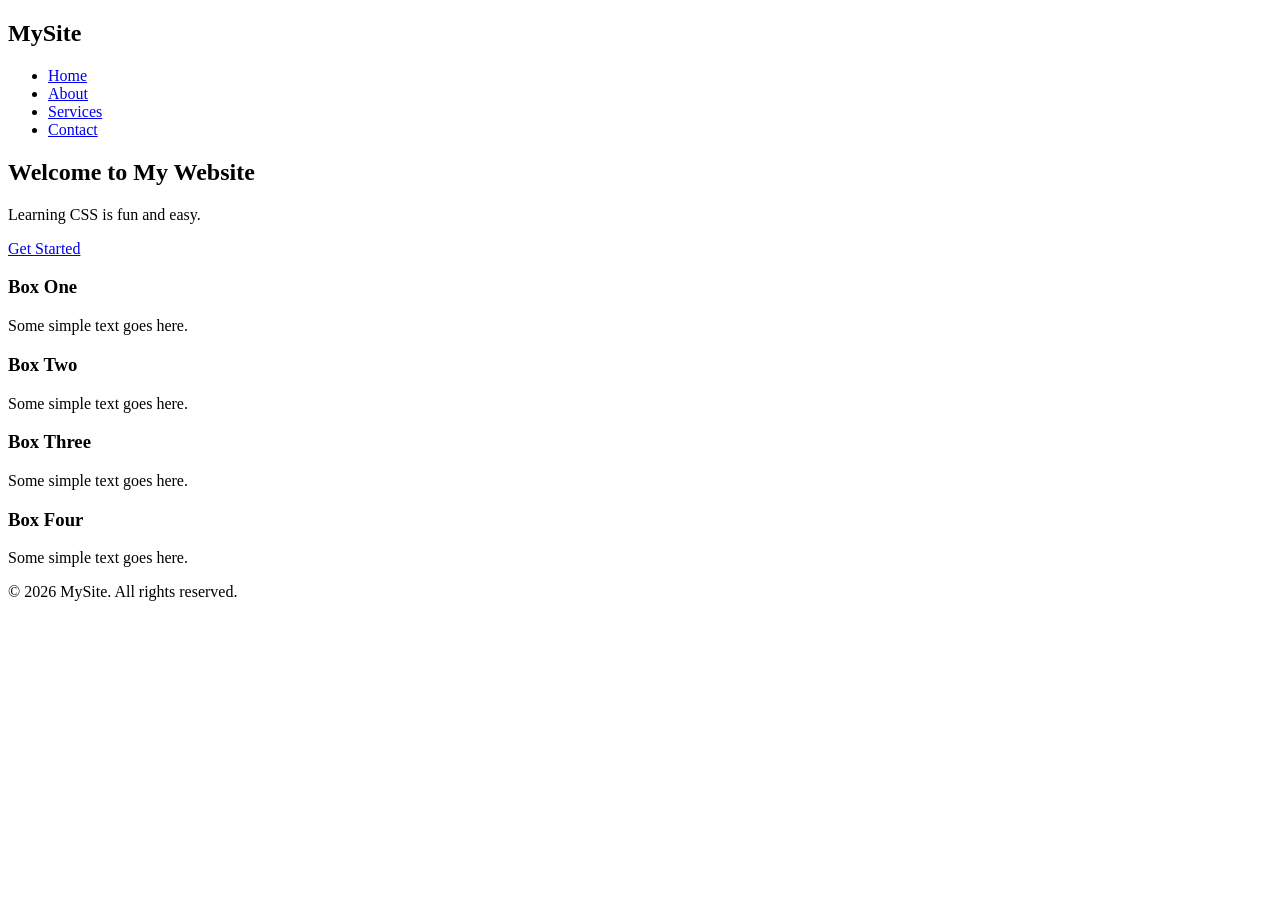
==== index.html @ 883d35ea "I am adding the index.html and css file" ====
<!DOCTYPE html>
<html lang="en">
<head>
  <meta charset="UTF-8">
  <meta name="viewport" content="width=device-width, initial-scale=1.0">
  <title>My First Website</title>

</head>
<body>

  <!-- Navigation bar -->
  <nav>
    <h2>MySite</h2>
    <ul>
      <li><a href="#">Home</a></li>
      <li><a href="#">About</a></li>
      <li><a href="#">Services</a></li>
      <li><a href="#">Contact</a></li>
    </ul>
  </nav>

  <!-- Hero section -->
  <section class="hero">
    <h1>Welcome to My Website</h1>
    <p>Learning CSS is fun and easy.</p>
    <a href="#" class="button">Get Started</a>
  </section>

  <!-- Four boxes -->
  <section class="boxes">
    <div class="box">
      <h3>Box One</h3>
      <p>Some simple text goes here.</p>
    </div>
    <div class="box">
      <h3>Box Two</h3>
      <p>Some simple text goes here.</p>
    </div>
    <div class="box">
      <h3>Box Three</h3>
      <p>Some simple text goes here.</p>
    </div>
    <div class="box">
      <h3>Box Four</h3>
      <p>Some simple text goes here.</p>
    </div>
  </section>

  <!-- Footer -->
  <footer>
    <p>&copy; 2026 MySite. All rights reserved.</p>
  </footer>

</body>
</html>
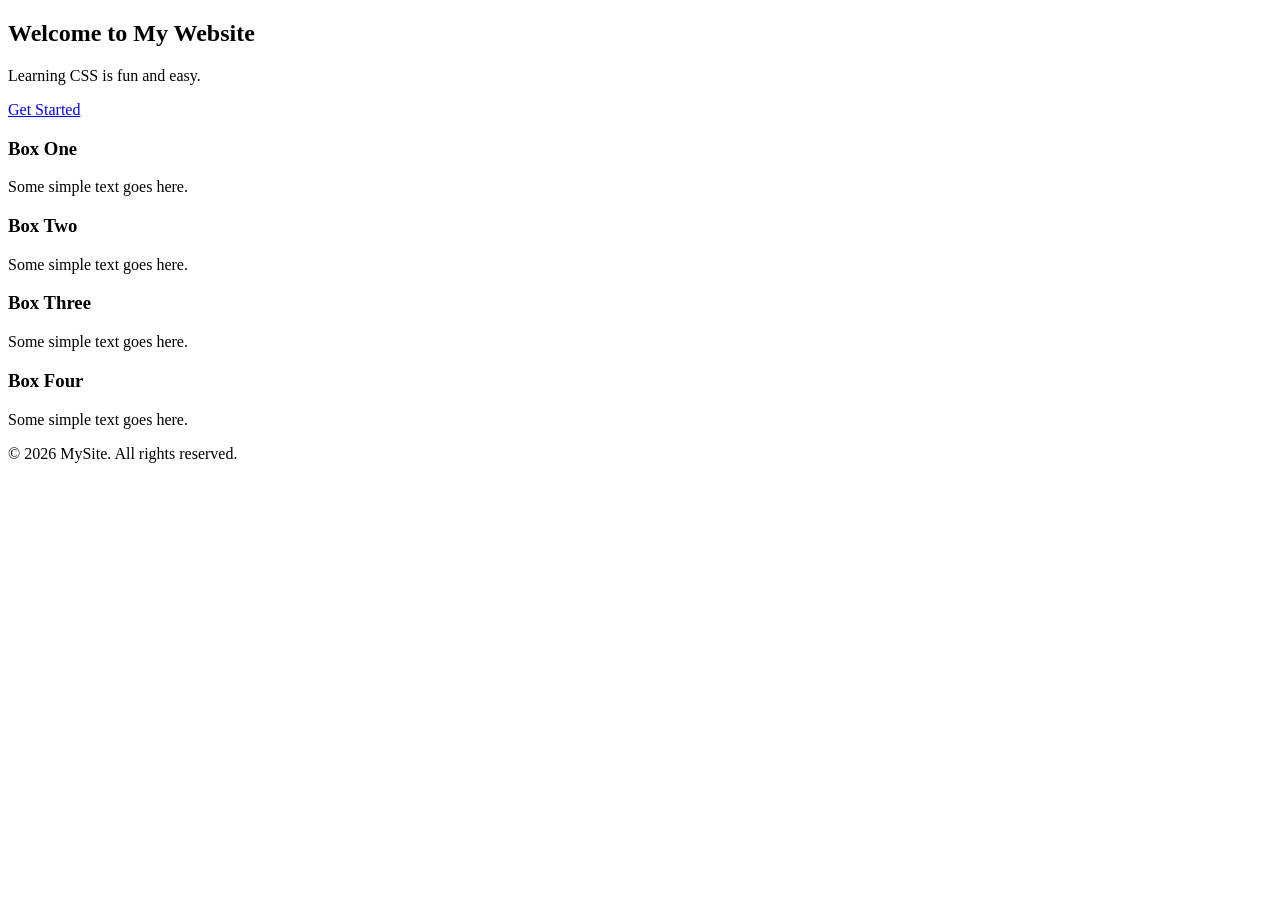
==== commit 1c5af54c: "In index.html removed 4 lines" ====
--- a/index.html
+++ b/index.html
@@ -9,15 +9,7 @@
 <body>
 
   <!-- Navigation bar -->
-  <nav>
-    <h2>MySite</h2>
-    <ul>
-      <li><a href="#">Home</a></li>
-      <li><a href="#">About</a></li>
-      <li><a href="#">Services</a></li>
-      <li><a href="#">Contact</a></li>
-    </ul>
-  </nav>
+  
 
   <!-- Hero section -->
   <section class="hero">
